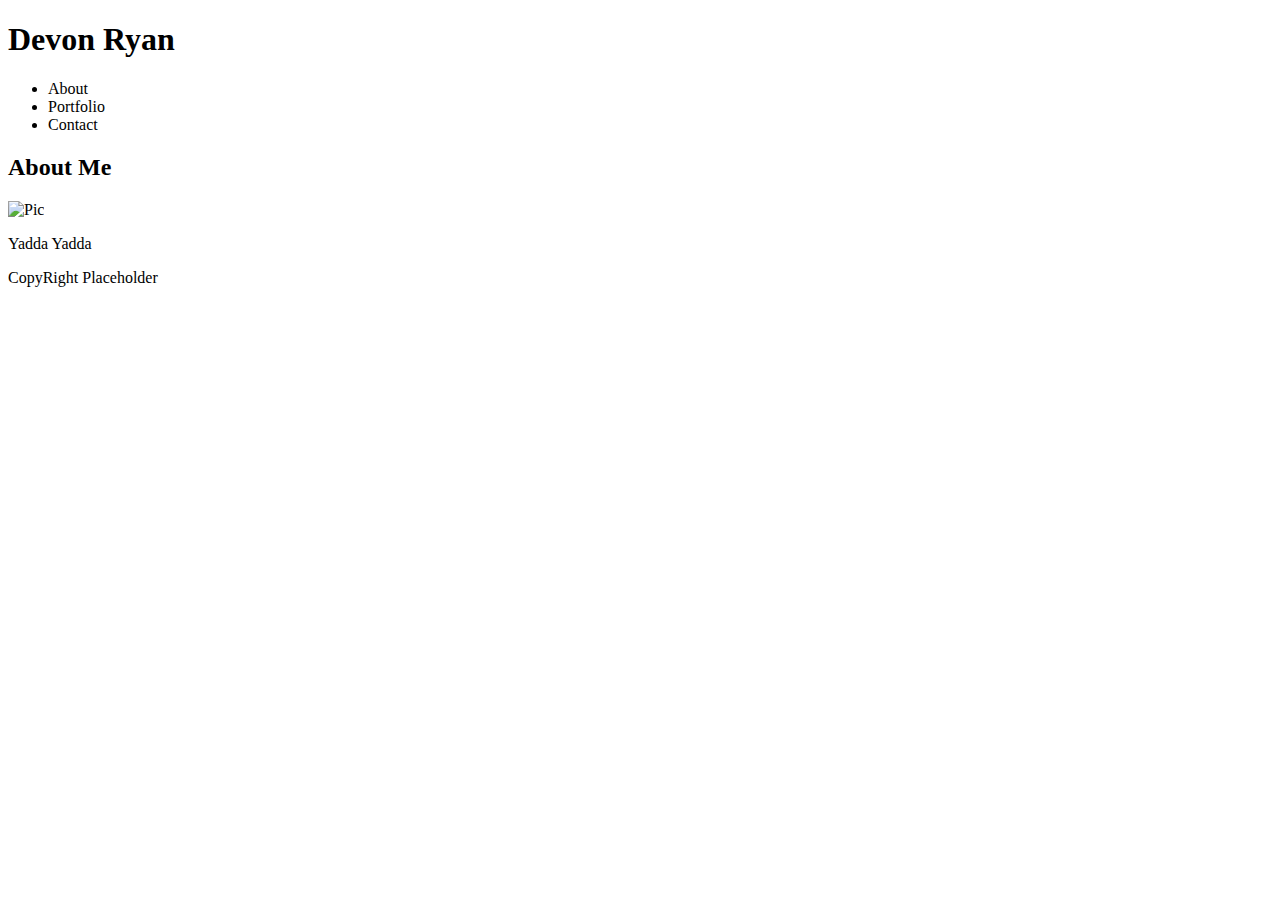
==== index.html @ ba3ff105 "About Me HTML V1" ====
<!DOCTYPE html>
<html lang="en">
<head>
    <!--CSS-->
    <!--<link rel="stylesheet" href = "assets/css/style.css"/> -->

    <meta charset="UTF-8">
    <meta name="viewport" content="width=device-width, initial-scale=1.0">
    <meta http-equiv="X-UA-Compatible" content="ie=edge">
    <title>Devon Ryan</title>
</head>
<body>
    <!--TOP PANEL-->
    <div class="top-panel">
        <!--NAME BOX-->
        <div class="name-box">
            <!--NAME TEXT-->
            <div>
                <h1 class ="name-text">Devon Ryan</h1>
            </div>
        </div>
        <!--Navigation-->
        <div class="navigation-box">
            <ul class="navigation-bar">
                <div>
                    <li>About</li>
                    <li>Portfolio</li>
                    <li>Contact</li>
                </div>
            </ul>
        </div>
    </div>
    <!--BODY-->
    <div>
        <!--CONTENT CONTAINER-->
        <div>
            <!--CONTENT HEADER-->
            <div>
                <h2>About Me</h2>
            </div>
            <!--CONTENT LINE BREAK-->
            <div>

            </div>
            <!--CONTENT-->
            <div>
                <img src ="https://pixel.nymag.com/imgs/daily/vulture/2018/06/07/magazine/rick-and-morty/lede.w700.h700.jpg" width ="300px" height="300px" alt="Pic"/>
                <p>Yadda Yadda</p>
            </div>
        </div>

    </div>
    <!--FOOTER-->
    <div>
        <!--COPYRIGHT-->
        <div>
            <p>CopyRight Placeholder</p>
        </div>

    </div>

    
</body>
</html>
---- assets/css/style.css ----
.top-panel{

}

.name-box{
   display:block;
    background-color: mediumpurple;
    width: 275px;
    height: 75px;
    color: white;
    text-align: center;
    line-height: 75px;
    float: left;
    

}
.name-text{
    font-family: Arial, Helvetica, sans-serif;
}

.navigation-box{
    float: left;;
}

.navigation-bar{
    list-style: none;

}

li{
    display: inline;
}
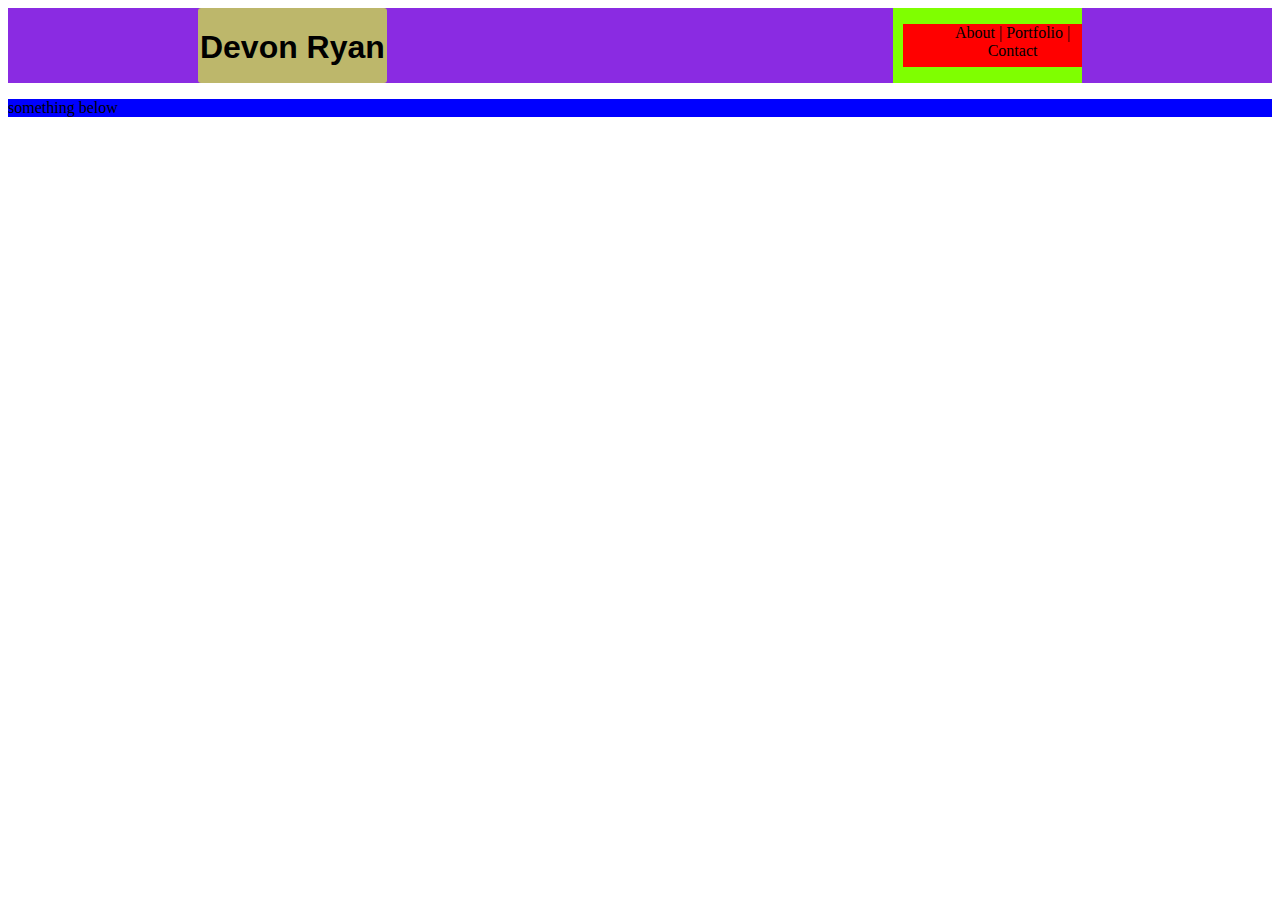
==== commit 9db6dae3: "HTML and CSS for Top Panel" ====
--- a/index.html
+++ b/index.html
@@ -2,63 +2,32 @@
 <html lang="en">
 <head>
     <!--CSS-->
-    <!--<link rel="stylesheet" href = "assets/css/style.css"/> -->
+    <link rel="stylesheet" href = "assets/css/style.css"/>
 
     <meta charset="UTF-8">
     <meta name="viewport" content="width=device-width, initial-scale=1.0">
     <meta http-equiv="X-UA-Compatible" content="ie=edge">
-    <title>Devon Ryan</title>
+    <title>Document</title>
 </head>
 <body>
-    <!--TOP PANEL-->
-    <div class="top-panel">
-        <!--NAME BOX-->
-        <div class="name-box">
-            <!--NAME TEXT-->
-            <div>
-                <h1 class ="name-text">Devon Ryan</h1>
+    <!--Top Bar-->
+        <div class = "top-container">
+            <div class="name-container">
+                <h1>Devon Ryan</h1>
+            </div>
+            <div class="nav-container">
+                <ul>
+                    <li>About</li>
+                    <li>|</li>
+                    <li>Portfolio</li>
+                    <li>|</li>
+                    <li>Contact</li>
+
+                </ul>
             </div>
         </div>
-        <!--Navigation-->
-        <div class="navigation-box">
-            <ul class="navigation-bar">
-                <div>
-                    <li>About</li>
-                    <li>Portfolio</li>
-                    <li>Contact</li>
-                </div>
-            </ul>
-        </div>
-    </div>
-    <!--BODY-->
-    <div>
-        <!--CONTENT CONTAINER-->
-        <div>
-            <!--CONTENT HEADER-->
-            <div>
-                <h2>About Me</h2>
-            </div>
-            <!--CONTENT LINE BREAK-->
-            <div>
-
-            </div>
-            <!--CONTENT-->
-            <div>
-                <img src ="https://pixel.nymag.com/imgs/daily/vulture/2018/06/07/magazine/rick-and-morty/lede.w700.h700.jpg" width ="300px" height="300px" alt="Pic"/>
-                <p>Yadda Yadda</p>
-            </div>
-        </div>
-
-    </div>
-    <!--FOOTER-->
-    <div>
-        <!--COPYRIGHT-->
-        <div>
-            <p>CopyRight Placeholder</p>
-        </div>
-
-    </div>
-
     
+            <p>something below</p>        
+                
 </body>
 </html>--- a/assets/css/style.css
+++ b/assets/css/style.css
@@ -1,32 +1,45 @@
 .top-panel{
+    widows: 100%;
+    height: 75px;
+    background-color: darkorange;
+}
+
+.top-container{
+    display: flex;
+    width:100%;
+    height: 75px;
+    background-color: blueviolet;
+}
+.name-container{
+    background-color: darkkhaki;
+    text-align: center;
+    border-radius: 3px;
+    width: 15%;
+    margin-left: 15%;
+    font-family: Arial, Helvetica, sans-serif;
+}
+
+.nav-container{
+    display: flex;
+    width:15%;
+    margin-left: 40%;
+    background-color: chartreuse;
 
 }
 
-.name-box{
-   display:block;
-    background-color: mediumpurple;
-    width: 275px;
-    height: 75px;
-    color: white;
+
+ul{
+    list-style-type: none;
     text-align: center;
-    line-height: 75px;
-    float: left;
-    
-
-}
-.name-text{
-    font-family: Arial, Helvetica, sans-serif;
-}
-
-.navigation-box{
-    float: left;;
-}
-
-.navigation-bar{
-    list-style: none;
-
+    background-color: red;
+    margin-left:10px;
 }
 
 li{
-    display: inline;
+    display:inline;
+}
+
+p{
+    
+    background-color: blue;
 }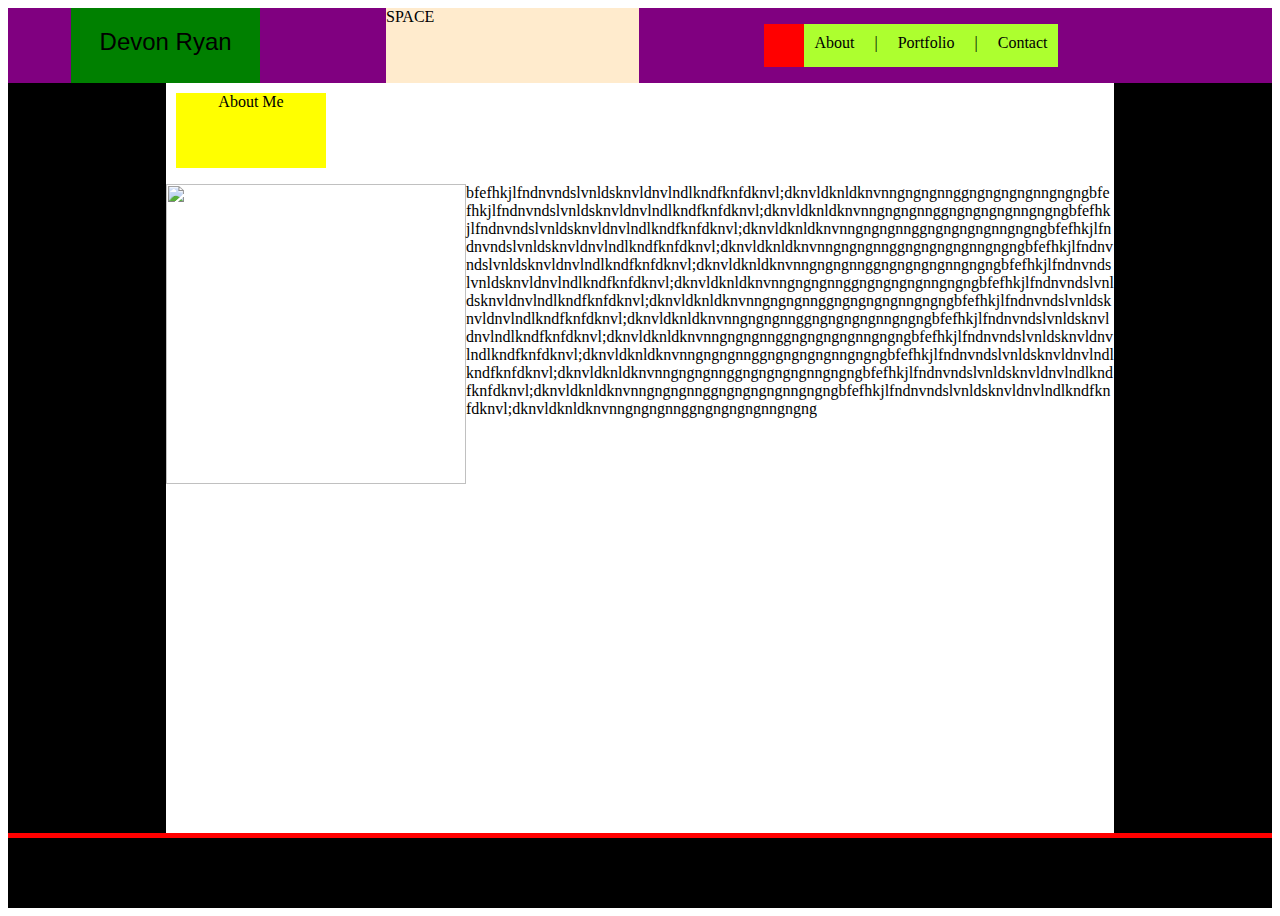
==== commit 77a7ce89: "Basic layout for index.html" ====
--- a/index.html
+++ b/index.html
@@ -3,31 +3,55 @@
 <head>
     <!--CSS-->
     <link rel="stylesheet" href = "assets/css/style.css"/>
-
     <meta charset="UTF-8">
     <meta name="viewport" content="width=device-width, initial-scale=1.0">
     <meta http-equiv="X-UA-Compatible" content="ie=edge">
     <title>Document</title>
 </head>
 <body>
-    <!--Top Bar-->
-        <div class = "top-container">
-            <div class="name-container">
-                <h1>Devon Ryan</h1>
+    <!--MAIN CONTAINER-->
+    <div id = "main-container">
+        <!--HEADER-->
+        <header id = "header-container">
+            <!--NAME-->
+            <div id="name">
+                Devon Ryan
             </div>
-            <div class="nav-container">
-                <ul>
-                    <li>About</li>
-                    <li>|</li>
-                    <li>Portfolio</li>
-                    <li>|</li>
-                    <li>Contact</li>
 
-                </ul>
+            <!--SPACE-->
+            <div id="space">
+                SPACE
             </div>
-        </div>
+                
+            <!--NAVIGATION-->
+            <ul id="nav">
+                <li class="nav-item">About</li>
+                <li>|</li>
+                <li class="nav-item">Portfolio</li>
+                <li>|</li>
+                <li class="nav-item">Contact</li>
+            </ul>
+
+        </header>
+
+        <!--BODY CONTAINER-->
+        <section id="body-container">
+            <div id="content-container">
+                <div id="content-title">
+                    About Me
+                </div>
+                
+               <p id="content"><img src="https://pixel.nymag.com/imgs/daily/vulture/2018/06/07/magazine/rick-and-morty/lede.w700.h700.jpg" height =300px width="300"/>bfefhkjlfndnvndslvnldsknvldnvlndlkndfknfdknvl;dknvldknldknvnngngngnnggngngngngnngngngbfefhkjlfndnvndslvnldsknvldnvlndlkndfknfdknvl;dknvldknldknvnngngngnnggngngngngnngngngbfefhkjlfndnvndslvnldsknvldnvlndlkndfknfdknvl;dknvldknldknvnngngngnnggngngngngnngngngbfefhkjlfndnvndslvnldsknvldnvlndlkndfknfdknvl;dknvldknldknvnngngngnnggngngngngnngngngbfefhkjlfndnvndslvnldsknvldnvlndlkndfknfdknvl;dknvldknldknvnngngngnnggngngngngnngngngbfefhkjlfndnvndslvnldsknvldnvlndlkndfknfdknvl;dknvldknldknvnngngngnnggngngngngnngngngbfefhkjlfndnvndslvnldsknvldnvlndlkndfknfdknvl;dknvldknldknvnngngngnnggngngngngnngngngbfefhkjlfndnvndslvnldsknvldnvlndlkndfknfdknvl;dknvldknldknvnngngngnnggngngngngnngngngbfefhkjlfndnvndslvnldsknvldnvlndlkndfknfdknvl;dknvldknldknvnngngngnnggngngngngnngngngbfefhkjlfndnvndslvnldsknvldnvlndlkndfknfdknvl;dknvldknldknvnngngngnnggngngngngnngngngbfefhkjlfndnvndslvnldsknvldnvlndlkndfknfdknvl;dknvldknldknvnngngngnnggngngngngnngngngbfefhkjlfndnvndslvnldsknvldnvlndlkndfknfdknvl;dknvldknldknvnngngngnnggngngngngnngngngbfefhkjlfndnvndslvnldsknvldnvlndlkndfknfdknvl;dknvldknldknvnngngngnnggngngngngnngngng</p>
+            </div>
+        </section>
+
+        <footer>
+             Copyright 
+        </footer>
+
+    </div>
     
-            <p>something below</p>        
-                
+
+    
 </body>
 </html>--- a/assets/css/style.css
+++ b/assets/css/style.css
@@ -1,45 +1,90 @@
-.top-panel{
-    widows: 100%;
-    height: 75px;
-    background-color: darkorange;
+*{
+    box-sizing:border-box;
 }
 
-.top-container{
-    display: flex;
+#main-container{
     width:100%;
-    height: 75px;
-    background-color: blueviolet;
-}
-.name-container{
-    background-color: darkkhaki;
-    text-align: center;
-    border-radius: 3px;
-    width: 15%;
-    margin-left: 15%;
-    font-family: Arial, Helvetica, sans-serif;
+    height:100%;
+    background-color: black;
 }
 
-.nav-container{
-    display: flex;
-    width:15%;
-    margin-left: 40%;
-    background-color: chartreuse;
+#header-container{
+    display:flex;
+    width: 100%;
+    height: 75px;
+    background-color: purple;
+    justify-content: space-around;
 
 }
 
 
-ul{
-    list-style-type: none;
+#name{
+   font-family: Arial, Helvetica, sans-serif;
+    background-color: green;
+    padding-top: 20px;
+    font-size: 18pt;
+    width:15%;
     text-align: center;
-    background-color: red;
-    margin-left:10px;
 }
 
-li{
-    display:inline;
+#space{
+    width:20%;
+    background-color: blanchedalmond;
 }
 
-p{
+
+ul{
+    margin-right: 12%;
+    list-style-type: none;
+    display: flex;
+    flex-direction: row;
+    background-color:red;
+}
+
+ul li{
+    padding:10px;
+    display: block;
+    background-color: greenyellow;
+}
+
+.nav-item:hover{
+    color: darkgrey;
+}
+
+#body-container{
+    display:flex;
+    width: 100%;
+    height: calc(100vh - 150px);
+    background-color: black;
+    justify-content: space-around;
+
+}
+
+#content-container{
+    background-color:white;
+    word-wrap: break-word;
+    width:75%
+
+}
+
+#content-title{
+    display:block;
+    text-align: center;
+    width:150px;
+    height: 75px;
+    background-color:yellow;
+    margin: 10px 0 0 10px;
+}
+
+img{
     
-    background-color: blue;
-}+    float:left;
+}
+
+
+footer{
+    height: 75px;
+    border-top: 5px solid red;
+    
+
+}
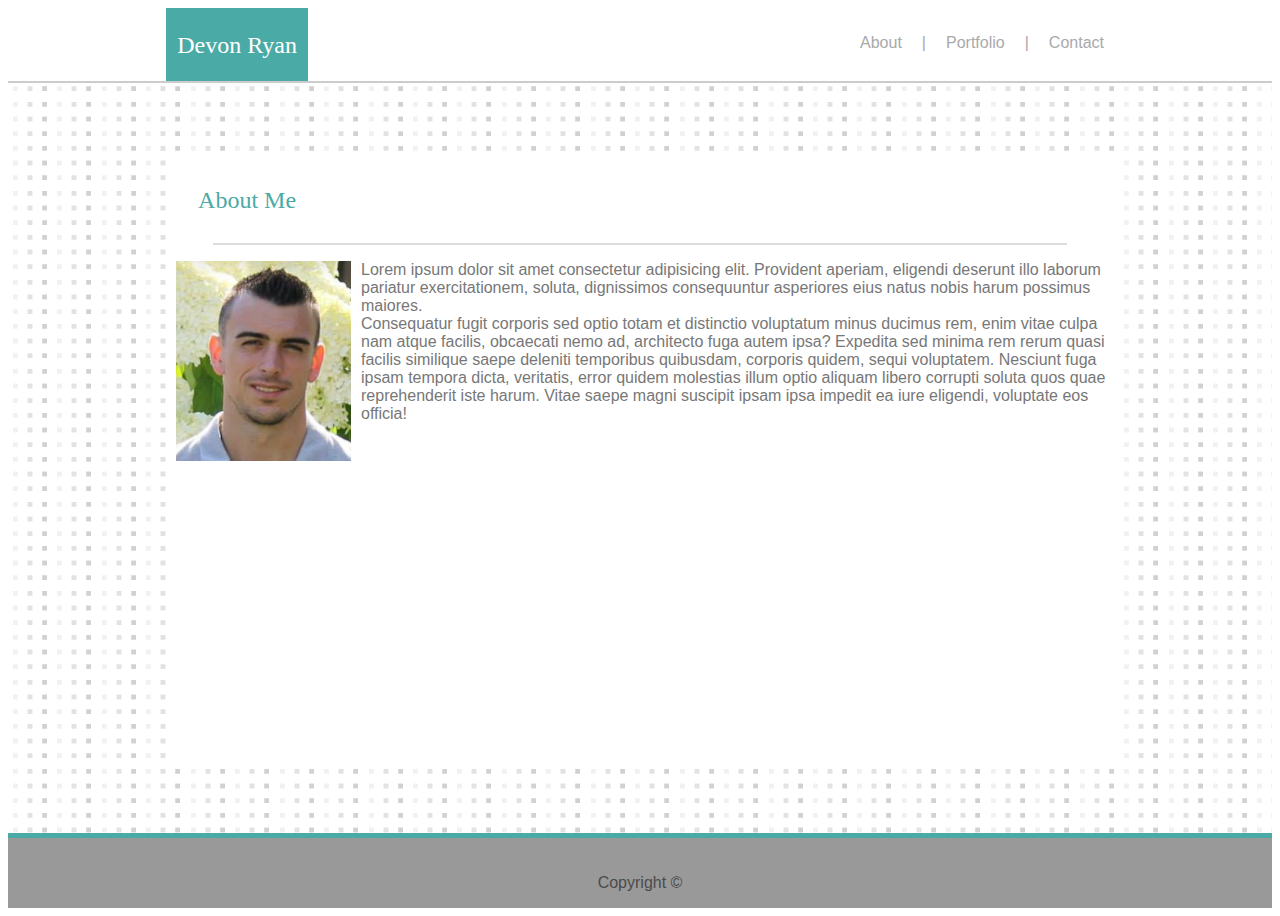
==== commit edfe4f17: "Pages templated and linked" ====
--- a/index.html
+++ b/index.html
@@ -2,52 +2,59 @@
 <html lang="en">
 <head>
     <!--CSS-->
+    <link rel="stylesheet" href="assets/css/normalize.css"/>
     <link rel="stylesheet" href = "assets/css/style.css"/>
+    <link rel="stylesheet" href = "assets/css/about_me.css"/>
+
     <meta charset="UTF-8">
     <meta name="viewport" content="width=device-width, initial-scale=1.0">
     <meta http-equiv="X-UA-Compatible" content="ie=edge">
-    <title>Document</title>
+    <title>About Me</title>
 </head>
 <body>
     <!--MAIN CONTAINER-->
     <div id = "main-container">
         <!--HEADER-->
         <header id = "header-container">
-            <!--NAME-->
-            <div id="name">
-                Devon Ryan
+             <div id="header-content-container">
+                <!--NAME-->
+                <div id="name">
+                    <p>Devon Ryan</p> 
+                </div>
+                
+                <!--NAVIGATION-->
+                <ul id="nav">
+                    <li class="nav-item"><a href="index.html">About</a></li>
+                    <li>|</li>
+                    <li class="nav-item"><a href="portfolio.html">Portfolio</a></li>
+                    <li>|</li>
+                    <li class="nav-item"><a href="contact.html">Contact</a></li>
+                </ul>
             </div>
-
-            <!--SPACE-->
-            <div id="space">
-                SPACE
-            </div>
-                
-            <!--NAVIGATION-->
-            <ul id="nav">
-                <li class="nav-item">About</li>
-                <li>|</li>
-                <li class="nav-item">Portfolio</li>
-                <li>|</li>
-                <li class="nav-item">Contact</li>
-            </ul>
-
         </header>
 
         <!--BODY CONTAINER-->
         <section id="body-container">
             <div id="content-container">
-                <div id="content-title">
-                    About Me
-                </div>
+                <div id="content-title-container">
+                    <div id="content-title">
+                        <p>About Me</p>
+                    </div>
+                    <div id="content-border"></div>
+                </div>  
+                <p id="content"><img src="assets/images/headshot.png" width="100%" height="100%" /> Lorem ipsum dolor sit amet consectetur adipisicing elit. Provident aperiam, eligendi deserunt illo laborum pariatur exercitationem, 
+                    soluta, dignissimos consequuntur asperiores eius natus nobis harum possimus maiores. 
+                </br>Consequatur fugit corporis sed optio totam et distinctio voluptatum minus ducimus rem, enim vitae culpa nam atque facilis, obcaecati nemo ad, architecto fuga autem ipsa? Expedita sed minima rem rerum quasi facilis similique saepe deleniti temporibus quibusdam, corporis quidem, sequi voluptatem. Nesciunt fuga ipsam tempora dicta, veritatis, error quidem molestias illum optio aliquam libero corrupti soluta quos quae reprehenderit iste harum. Vitae saepe magni suscipit ipsam ipsa impedit ea iure eligendi, voluptate eos officia!
+                </p>
                 
-               <p id="content"><img src="https://pixel.nymag.com/imgs/daily/vulture/2018/06/07/magazine/rick-and-morty/lede.w700.h700.jpg" height =300px width="300"/>bfefhkjlfndnvndslvnldsknvldnvlndlkndfknfdknvl;dknvldknldknvnngngngnnggngngngngnngngngbfefhkjlfndnvndslvnldsknvldnvlndlkndfknfdknvl;dknvldknldknvnngngngnnggngngngngnngngngbfefhkjlfndnvndslvnldsknvldnvlndlkndfknfdknvl;dknvldknldknvnngngngnnggngngngngnngngngbfefhkjlfndnvndslvnldsknvldnvlndlkndfknfdknvl;dknvldknldknvnngngngnnggngngngngnngngngbfefhkjlfndnvndslvnldsknvldnvlndlkndfknfdknvl;dknvldknldknvnngngngnnggngngngngnngngngbfefhkjlfndnvndslvnldsknvldnvlndlkndfknfdknvl;dknvldknldknvnngngngnnggngngngngnngngngbfefhkjlfndnvndslvnldsknvldnvlndlkndfknfdknvl;dknvldknldknvnngngngnnggngngngngnngngngbfefhkjlfndnvndslvnldsknvldnvlndlkndfknfdknvl;dknvldknldknvnngngngnnggngngngngnngngngbfefhkjlfndnvndslvnldsknvldnvlndlkndfknfdknvl;dknvldknldknvnngngngnnggngngngngnngngngbfefhkjlfndnvndslvnldsknvldnvlndlkndfknfdknvl;dknvldknldknvnngngngnnggngngngngnngngngbfefhkjlfndnvndslvnldsknvldnvlndlkndfknfdknvl;dknvldknldknvnngngngnnggngngngngnngngngbfefhkjlfndnvndslvnldsknvldnvlndlkndfknfdknvl;dknvldknldknvnngngngnnggngngngngnngngngbfefhkjlfndnvndslvnldsknvldnvlndlkndfknfdknvl;dknvldknldknvnngngngnnggngngngngnngngng</p>
             </div>
         </section>
 
+        <!--FOOTER-->
         <footer>
-             Copyright 
+             <p>Copyright © </p>
         </footer>
+
 
     </div>
     
--- a/assets/css/style.css
+++ b/assets/css/style.css
@@ -6,85 +6,148 @@
     width:100%;
     height:100%;
     background-color: black;
+    display: flex;
+    flex-direction: column;    
+    background-image: url(../images/tiny-squares.png);
+
 }
 
 #header-container{
     display:flex;
     width: 100%;
     height: 75px;
-    background-color: purple;
+    background-color:#ffffff;
     justify-content: space-around;
+    border-bottom: 2px solid #cccccc;
+
+}
+
+
+
+#header-content-container{
+    width: 75%;
+    max-width:960px;
+    height: 75px;
+    display: flex;
+    background-color: white;
+    justify-content: space-between;
+    border-bottom: 2px solid #cccccc;
 
 }
 
 
 #name{
    font-family: Arial, Helvetica, sans-serif;
-    background-color: green;
-    padding-top: 20px;
+   background-color: #4aaaa5;
     font-size: 18pt;
     width:15%;
+    height: 100%;
     text-align: center;
 }
 
-#space{
-    width:20%;
-    background-color: blanchedalmond;
+#name p{
+    vertical-align: center;
+    color:white;
+    font-family: Georgia, 'Times New Roman', Times, serif;
+
 }
 
-
 ul{
-    margin-right: 12%;
     list-style-type: none;
     display: flex;
     flex-direction: row;
-    background-color:red;
 }
 
 ul li{
+    font-family: Arial, Helvetica, sans-serif;
     padding:10px;
     display: block;
-    background-color: greenyellow;
+    color: darkgray;
 }
 
 .nav-item:hover{
-    color: darkgrey;
+    color:white;
+    background-color:#4aaaa5;
+}
+
+.nav-item:active{
+    color:white;
+    background-color:0, 153, 122;
+}
+
+a{
+    text-decoration: none;
+    color: inherit;
 }
 
 #body-container{
     display:flex;
     width: 100%;
     height: calc(100vh - 150px);
-    background-color: black;
     justify-content: space-around;
+    align-items: center;
+    align-self:center;
 
 }
 
 #content-container{
-    background-color:white;
+    background-color:#ffffff;
     word-wrap: break-word;
-    width:75%
+    max-width:960px;
+    width:75%;
+    height: calc(100vh - 300px);
+
+}
+
+#content-title-container{
+    display:flex;
+    width:100%;
+    background-color: white;
+    justify-content: flex-start;
+    flex-direction: column;
+
+}
+
+#content-border{
+    border-bottom: 2px solid #dddddd;
+    align-self: center;
+    width:90%;
 
 }
 
 #content-title{
     display:block;
     text-align: center;
-    width:150px;
+    width:15%;
     height: 75px;
-    background-color:yellow;
-    margin: 10px 0 0 10px;
+    margin: 5px 0px 5px 10px;
 }
 
-img{
+#content-title p{
+    color:#4aaaa5;
+    font-family: Georgia, 'Times New Roman', Times, serif;
+    font-size: 18pt;
+    font-style: bold;
+    vertical-align: center;
+}
+
+footer{
+    height: 75px;
+    border-top: 5px solid #4aaaa5;
+    background-color: rgb(153, 153, 153);
+    padding-top: 20px;
+    color:#666666;
+    text-align:center;
     
-    float:left;
+
+}
+
+footer p{
+    color:rgb(75,75,75);
+    vertical-align: text-bottom;
 }
 
 
-footer{
-    height: 75px;
-    border-top: 5px solid red;
-    
 
-}
+
+
--- a/assets/css/about_me.css
+++ b/assets/css/about_me.css
@@ -0,0 +1,16 @@
+/* CSS Specific to Page*/
+img{
+    
+    float:left;
+    margin: 0px 10px 0px 10px;
+    max-width: 175px;
+    max-height: 200px;
+    height: 100%;
+    width:100%;
+}
+
+p {
+    font-family: Arial, Helvetica, sans-serif;
+    color:#777777;
+    font-style:bold;
+}
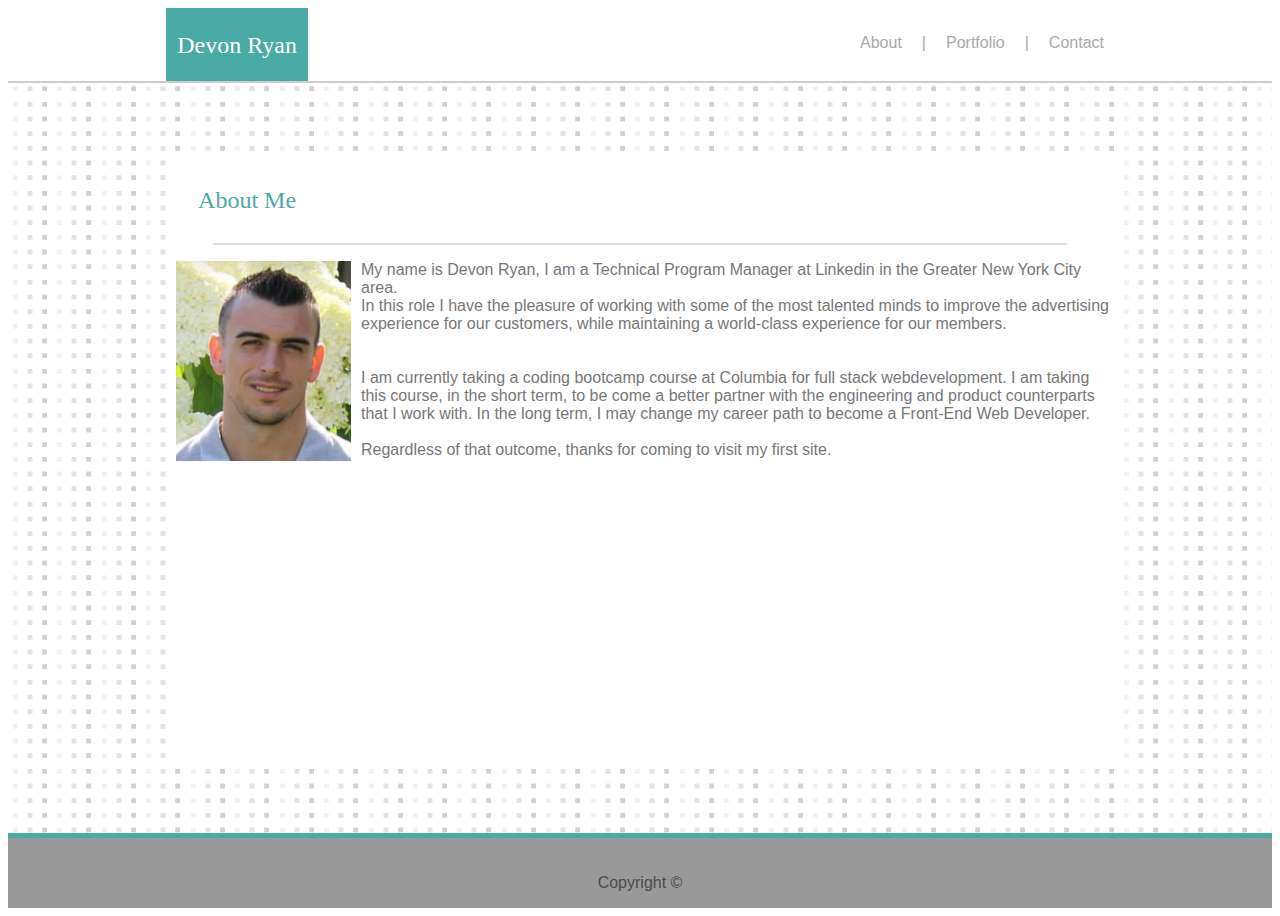
==== commit 67e980c2: "Added personal content on About Me | Project finished" ====
--- a/index.html
+++ b/index.html
@@ -1,6 +1,7 @@
 <!DOCTYPE html>
 <html lang="en">
 <head>
+        
     <!--CSS-->
     <link rel="stylesheet" href="assets/css/normalize.css"/>
     <link rel="stylesheet" href = "assets/css/style.css"/>
@@ -21,14 +22,13 @@
                 <div id="name">
                     <p>Devon Ryan</p> 
                 </div>
-                
-                <!--NAVIGATION-->
-                <ul id="nav">
-                    <li class="nav-item"><a href="index.html">About</a></li>
+               <!--NAVIGATION-->
+               <ul id="nav">
+                    <a href="index.html"><li class="nav-item">About</li></a>
                     <li>|</li>
-                    <li class="nav-item"><a href="portfolio.html">Portfolio</a></li>
+                    <a href="portfolio.html"><li class="nav-item">Portfolio</li></a>
                     <li>|</li>
-                    <li class="nav-item"><a href="contact.html">Contact</a></li>
+                    <a href="contact.html"><li class="nav-item">Contact</li></a>
                 </ul>
             </div>
         </header>
@@ -42,9 +42,15 @@
                     </div>
                     <div id="content-border"></div>
                 </div>  
-                <p id="content"><img src="assets/images/headshot.png" width="100%" height="100%" /> Lorem ipsum dolor sit amet consectetur adipisicing elit. Provident aperiam, eligendi deserunt illo laborum pariatur exercitationem, 
-                    soluta, dignissimos consequuntur asperiores eius natus nobis harum possimus maiores. 
-                </br>Consequatur fugit corporis sed optio totam et distinctio voluptatum minus ducimus rem, enim vitae culpa nam atque facilis, obcaecati nemo ad, architecto fuga autem ipsa? Expedita sed minima rem rerum quasi facilis similique saepe deleniti temporibus quibusdam, corporis quidem, sequi voluptatem. Nesciunt fuga ipsam tempora dicta, veritatis, error quidem molestias illum optio aliquam libero corrupti soluta quos quae reprehenderit iste harum. Vitae saepe magni suscipit ipsam ipsa impedit ea iure eligendi, voluptate eos officia!
+                <p id="content"><img src="assets/images/headshot.png" width="100%" height="100%" />
+                     My name is Devon Ryan, I am a Technical Program Manager at Linkedin in the Greater New York City area. </br>
+                In this role I have the pleasure of working with some of the most talented minds to improve the advertising experience for our customers, 
+                while maintaining a world-class experience for our members.</br>
+                </br></br>
+                I am currently taking a coding bootcamp course at Columbia for full stack webdevelopment. I am taking this course, in the short term,
+                to be come a better partner with the engineering and product counterparts that I work with. In the long term, I may change my career path to become a Front-End Web Developer.
+                </br></br>
+                Regardless of that outcome, thanks for coming to visit my first site.
                 </p>
                 
             </div>
--- a/assets/css/style.css
+++ b/assets/css/style.css
@@ -5,7 +5,6 @@
 #main-container{
     width:100%;
     height:100%;
-    background-color: black;
     display: flex;
     flex-direction: column;    
     background-image: url(../images/tiny-squares.png);
@@ -52,7 +51,7 @@
 
 }
 
-ul{
+#nav{
     list-style-type: none;
     display: flex;
     flex-direction: row;
